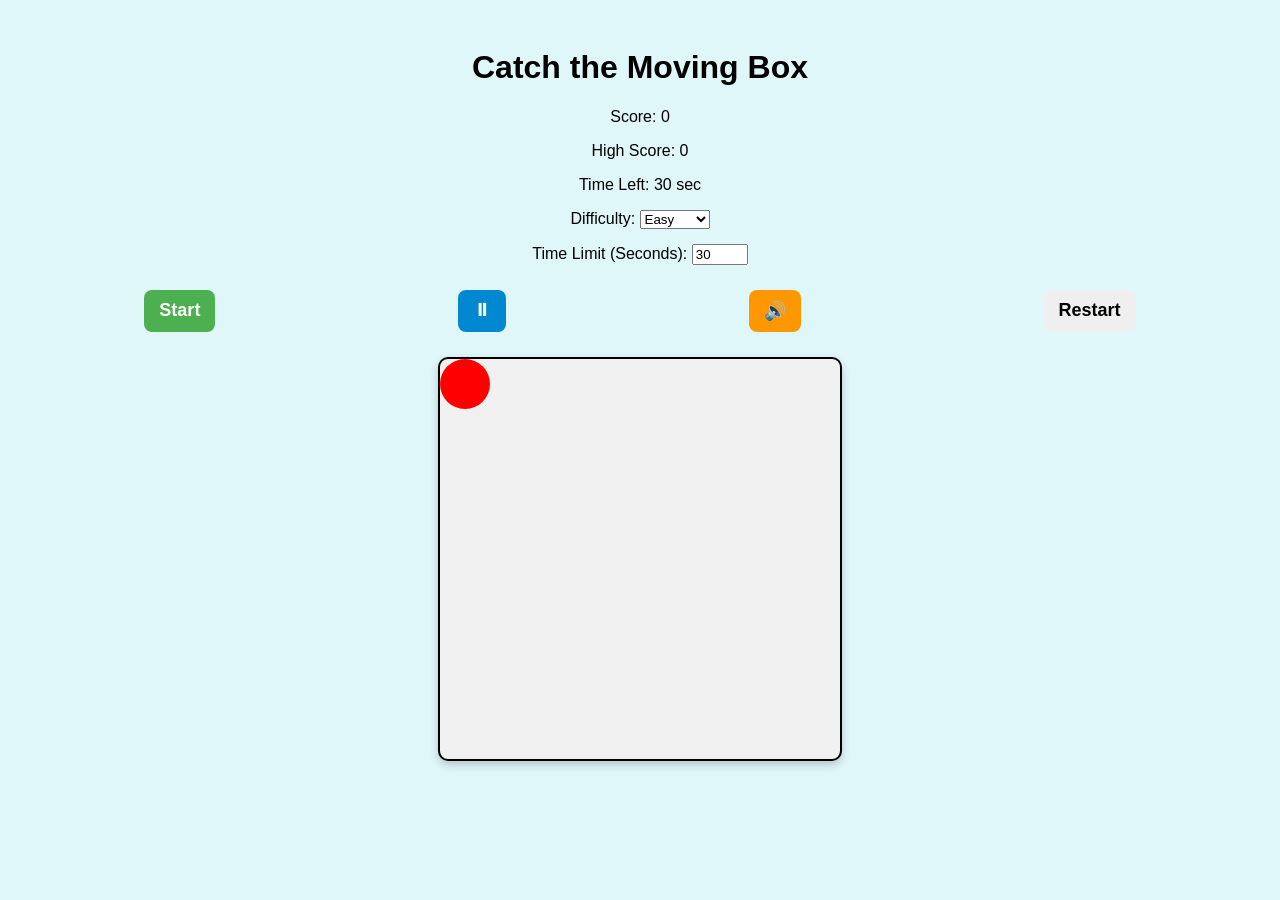
==== tools/catch_the_ball/index.html @ 83bb484c "Joined" ====
<!DOCTYPE html>
<html lang="en">
<head>
    <meta charset="UTF-8">
    <meta name="viewport" content="width=device-width, initial-scale=1.0">
    <title>Catch the Box Game</title>
    <link rel="stylesheet" href="style.css">
</head>
<body>
    <h1>Catch the Moving Box</h1>
    <p>Score: <span id="score">0</span></p>
    <p>High Score: <span id="highScore">0</span></p>
    <p>Time Left: <span id="timer">30</span> sec</p>

    <div>
        <label for="difficulty">Difficulty:</label>
        <select id="difficulty">
            <option value="1000">Easy</option>
            <option value="700">Medium</option>
            <option value="400">Hard</option>
        </select>
    </div>

    <div>
        <label for="timeLimit">Time Limit (Seconds):</label>
        <input type="number" id="timeLimit" min="30" max="600" value="30">
    </div>

    <div style="display: flex; justify-content: center; gap: 10px;">
        <button id="startButton" onclick="toggleGame()">Start</button>
        <button id="pauseButton" onclick="togglePause()">⏸</button>
        <button id="toggleSoundButton" onclick="toggleSound()">🔊</button>
        <button id="restartButton" onclick="restartGame()">Restart</button>
    </div>

    <div id="gameArea">
        <div id="box"></div>
    </div>

    <audio id="clickSound" src="click_sound.mp3"></audio>

    <script src="script.js"></script>
</body>
</html>
---- tools/catch_the_ball/style.css ----
body {
    font-family: Arial, sans-serif;
    text-align: center;
    background-color: #e0f7fa; /* Light background for better visibility */
    padding: 20px;
}

#gameArea {
    position: relative;
    width: 400px;
    height: 400px;
    margin: auto;
    border: 2px solid black;
    background-color: #f0f0f0;
    border-radius: 10px; /* Rounded corners */
    box-shadow: 0 4px 8px rgba(0, 0, 0, 0.2); /* Add shadow for depth */
}

#box {
    position: absolute;
    width: 50px;
    height: 50px;
    background-color: red;
    cursor: pointer;
    transition: top 0.2s, left 0.2s; /* Smooth movement */
    border-radius: 50%; /* Make the box circular */
}

button {
    padding: 10px 15px; /* Adjust padding for better size */
    font-size: 18px; /* Increase font size for symbols */
    margin: 10px auto; /* Add spacing between buttons */
    margin-top: 10px;
    cursor: pointer;
    border: none;
    border-radius: 8px; /* Rounded corners */
    font-weight: bold; /* Make text bold */
    transition: background-color 0.3s, transform 0.2s; /* Smooth hover effects */
    width: auto; /* Allow buttons to adjust size dynamically */
    display: inline-block; /* Align buttons in a row */
}

button:hover {
    transform: scale(1.1); /* Slight zoom effect */
}

div {
    margin-bottom: 15px; /* Add spacing between settings and buttons */
}

#startButton {
    background-color: #4caf50; /* Green for start */
    color: white;
}

#startButton.running {
    background-color: #f44336; /* Red for end */
}

#pauseButton {
    background-color: #0288d1; /* Blue for pause */
    color: white;
}

#toggleSoundButton {
    background-color: #ff9800; /* Orange for sound toggle */
    color: white;
}

@media (max-width: 600px) {
    #gameArea {
        width: 300px; /* Adjust width for smaller screens */
        height: 300px;
    }

    #box {
        width: 40px; /* Adjust box size */
        height: 40px;
    }

    button {
        font-size: 14px; /* Adjust button font size */
    }
}
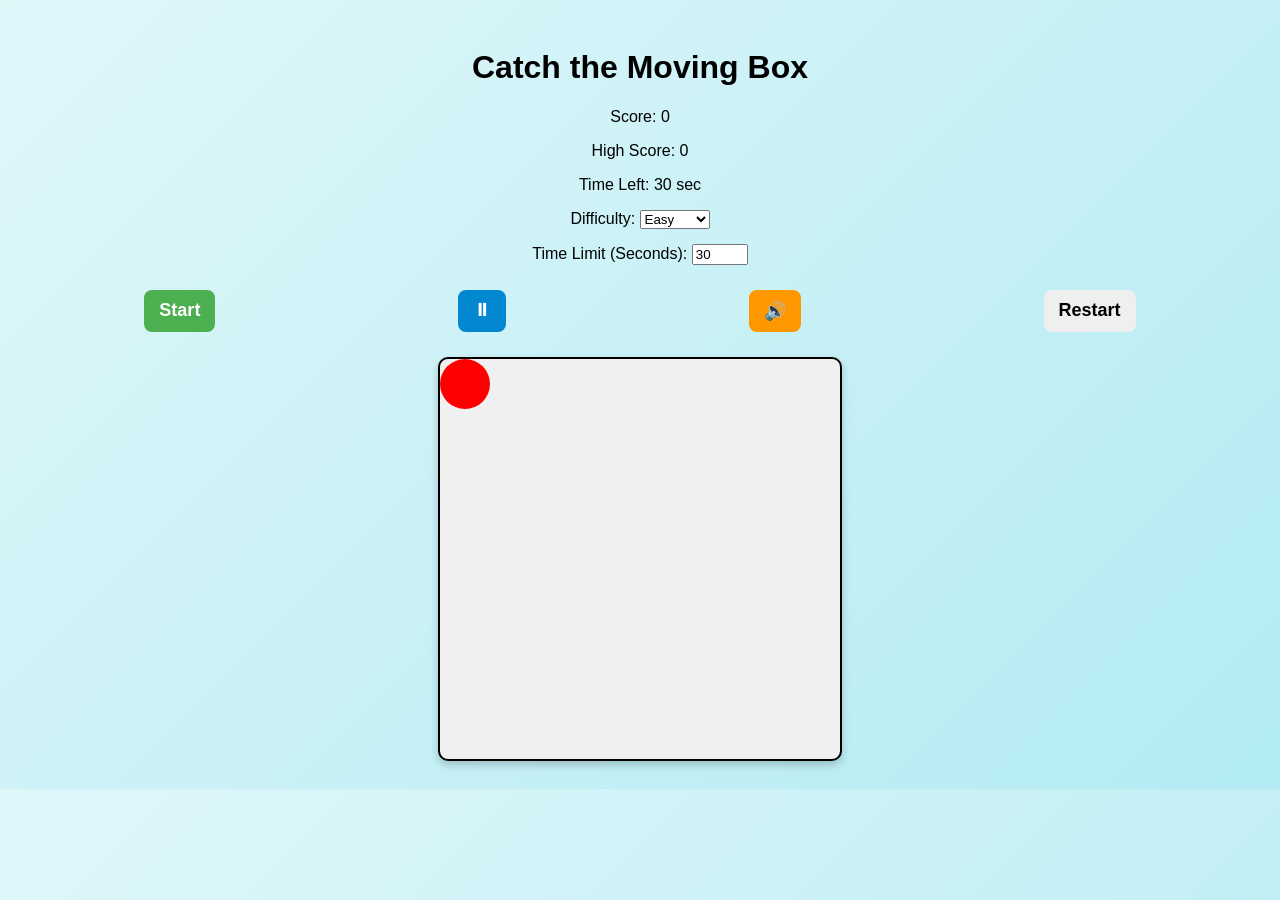
==== commit b5b162c3: "Added catch flash and game end pop up" ====
--- a/tools/catch_the_ball/index.html
+++ b/tools/catch_the_ball/index.html
@@ -35,6 +35,13 @@
 
     <div id="gameArea">
         <div id="box"></div>
+        <div id="gameOverModal" class="modal">
+            <div class="modal-content">
+                <h2>Game Over!</h2>
+                <p id="finalScoreText">Your final score is: <span id="finalScore">0</span></p>
+                <button onclick="restartGame()">Replay</button>
+            </div>
+        </div>
     </div>
 
     <audio id="clickSound" src="click_sound.mp3"></audio>
--- a/tools/catch_the_ball/style.css
+++ b/tools/catch_the_ball/style.css
@@ -1,8 +1,35 @@
 body {
     font-family: Arial, sans-serif;
     text-align: center;
-    background-color: #e0f7fa; /* Light background for better visibility */
+    background: linear-gradient(135deg, #e0f7fa 0%, #b2ebf2 100%), url('data:image/svg+xml;utf8,<svg width="40" height="40" xmlns="http://www.w3.org/2000/svg"><circle cx="20" cy="20" r="2" fill="%23b2ebf2"/></svg>');
+    background-repeat: repeat;
     padding: 20px;
+
+.modal {
+    display: none;
+    position: fixed;
+    z-index: 10;
+    left: 0;
+    top: 0;
+    width: 100vw;
+    height: 100vh;
+    background: rgba(0,0,0,0.5);
+    justify-content: center;
+    align-items: center;
+}
+
+.modal-content {
+    background: #fff;
+    padding: 30px 40px;
+    border-radius: 12px;
+    box-shadow: 0 8px 32px rgba(0,0,0,0.25);
+    text-align: center;
+}
+
+.modal-content h2 {
+    margin-top: 0;
+    color: #f44336;
+}
 }
 
 #gameArea {
@@ -22,8 +49,15 @@
     height: 50px;
     background-color: red;
     cursor: pointer;
-    transition: top 0.2s, left 0.2s; /* Smooth movement */
+    transition: top 0.2s, left 0.2s, transform 0.2s, box-shadow 0.2s; /* Smooth movement and animation */
     border-radius: 50%; /* Make the box circular */
+}
+
+/* Animation for catching the box */
+.catch-animate {
+    transform: scale(1.3);
+    box-shadow: 0 0 20px 5px #ffd700;
+    z-index: 2;
 }
 
 button {
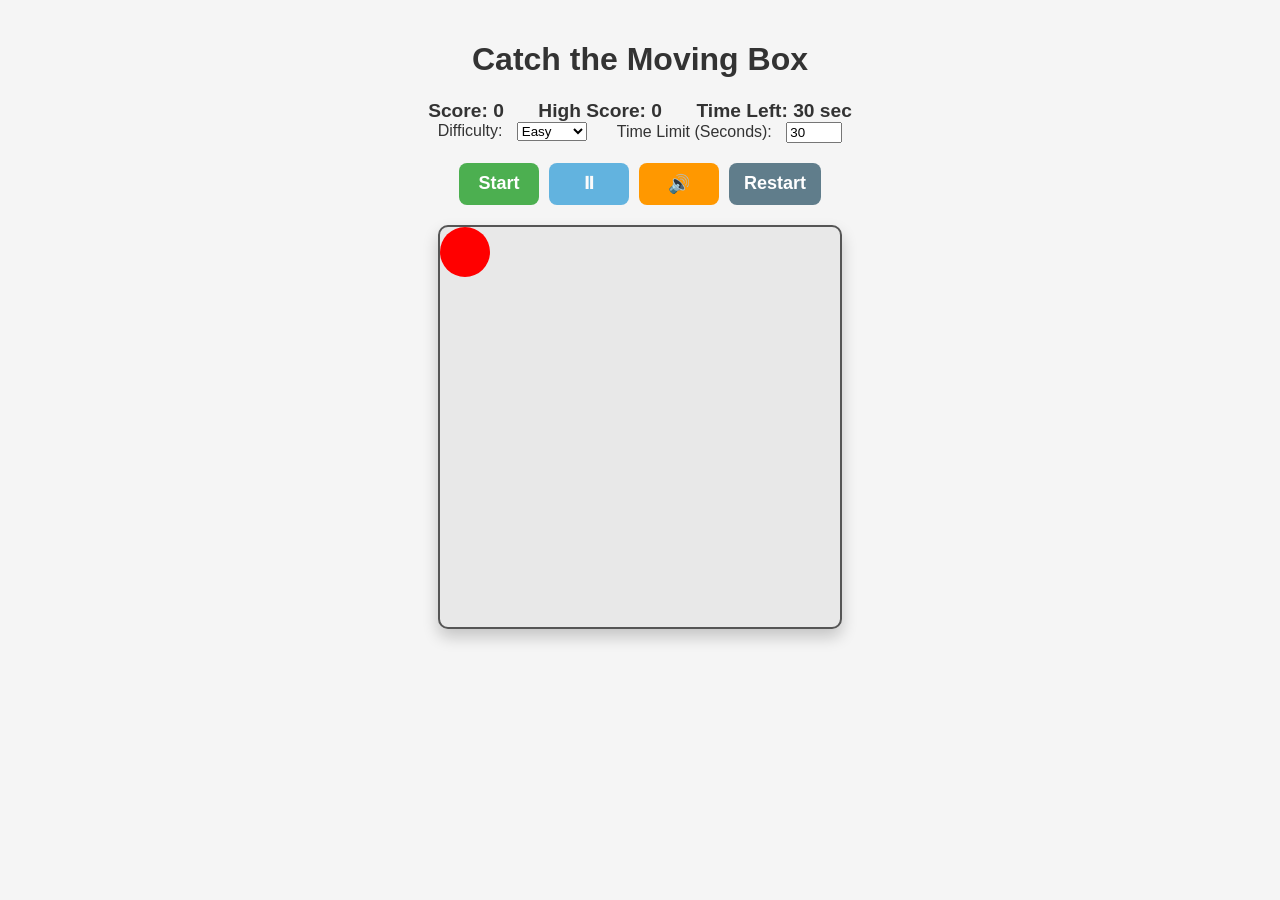
==== commit f512a222: "Correction style and fix click audio" ====
--- a/tools/catch_the_ball/index.html
+++ b/tools/catch_the_ball/index.html
@@ -7,28 +7,35 @@
     <link rel="stylesheet" href="style.css">
 </head>
 <body>
-    <h1>Catch the Moving Box</h1>
-    <p>Score: <span id="score">0</span></p>
-    <p>High Score: <span id="highScore">0</span></p>
-    <p>Time Left: <span id="timer">30</span> sec</p>
+    <header>
+        <h1>Catch the Moving Box</h1>
+    </header>
 
-    <div>
-        <label for="difficulty">Difficulty:</label>
-        <select id="difficulty">
-            <option value="1000">Easy</option>
-            <option value="700">Medium</option>
-            <option value="400">Hard</option>
-        </select>
+    <div class="game-info">
+        <p>Score: <span id="score">0</span></p>
+        <p>High Score: <span id="highScore">0</span></p>
+        <p>Time Left: <span id="timer">30</span> sec</p>
     </div>
 
-    <div>
-        <label for="timeLimit">Time Limit (Seconds):</label>
-        <input type="number" id="timeLimit" min="30" max="600" value="30">
+    <div class="controls">
+        <div class="control-group">
+            <label for="difficulty">Difficulty:</label>
+            <select id="difficulty">
+                <option value="1000">Easy</option>
+                <option value="700">Medium</option>
+                <option value="400">Hard</option>
+            </select>
+        </div>
+
+        <div class="control-group">
+            <label for="timeLimit">Time Limit (Seconds):</label>
+            <input type="number" id="timeLimit" min="30" max="600" value="30">
+        </div>
     </div>
 
-    <div style="display: flex; justify-content: center; gap: 10px;">
+    <div class="button-group">
         <button id="startButton" onclick="toggleGame()">Start</button>
-        <button id="pauseButton" onclick="togglePause()">⏸</button>
+        <button id="pauseButton" onclick="togglePause()" disabled>⏸</button>
         <button id="toggleSoundButton" onclick="toggleSound()">🔊</button>
         <button id="restartButton" onclick="restartGame()">Restart</button>
     </div>
@@ -44,8 +51,8 @@
         </div>
     </div>
 
-    <audio id="clickSound" src="click_sound.mp3"></audio>
+    <audio id="clickSound" src="click_sound.mp3" preload="auto"></audio>
 
     <script src="script.js"></script>
 </body>
-</html>
+</html>
--- a/tools/catch_the_ball/style.css
+++ b/tools/catch_the_ball/style.css
@@ -1,85 +1,65 @@
+/* Basic Reset and Typography */
 body {
-    font-family: Arial, sans-serif;
+    font-family: 'Arial', sans-serif;
     text-align: center;
-    background: linear-gradient(135deg, #e0f7fa 0%, #b2ebf2 100%), url('data:image/svg+xml;utf8,<svg width="40" height="40" xmlns="http://www.w3.org/2000/svg"><circle cx="20" cy="20" r="2" fill="%23b2ebf2"/></svg>');
-    background-repeat: repeat;
+    background-color: #f5f5f5; /* Light grey background */
+    color: #333;
     padding: 20px;
-
-.modal {
-    display: none;
-    position: fixed;
-    z-index: 10;
-    left: 0;
-    top: 0;
-    width: 100vw;
-    height: 100vh;
-    background: rgba(0,0,0,0.5);
-    justify-content: center;
-    align-items: center;
+    margin: 0;
 }
 
-.modal-content {
-    background: #fff;
-    padding: 30px 40px;
-    border-radius: 12px;
-    box-shadow: 0 8px 32px rgba(0,0,0,0.25);
-    text-align: center;
+header {
+    margin-bottom: 20px;
 }
 
-.modal-content h2 {
-    margin-top: 0;
-    color: #f44336;
-}
+/* Game Information and Controls Layout */
+.game-info p {
+    font-size: 1.2em;
+    font-weight: bold;
+    display: inline-block;
+    margin: 0 15px;
 }
 
-#gameArea {
-    position: relative;
-    width: 400px;
-    height: 400px;
-    margin: auto;
-    border: 2px solid black;
-    background-color: #f0f0f0;
-    border-radius: 10px; /* Rounded corners */
-    box-shadow: 0 4px 8px rgba(0, 0, 0, 0.2); /* Add shadow for depth */
+.controls {
+    display: flex;
+    justify-content: center;
+    gap: 30px;
+    margin-bottom: 20px;
 }
 
-#box {
-    position: absolute;
-    width: 50px;
-    height: 50px;
-    background-color: red;
-    cursor: pointer;
-    transition: top 0.2s, left 0.2s, transform 0.2s, box-shadow 0.2s; /* Smooth movement and animation */
-    border-radius: 50%; /* Make the box circular */
+.control-group label {
+    margin-right: 10px;
+    font-weight: 500;
 }
 
-/* Animation for catching the box */
-.catch-animate {
-    transform: scale(1.3);
-    box-shadow: 0 0 20px 5px #ffd700;
-    z-index: 2;
+/* Buttons */
+.button-group {
+    display: flex;
+    justify-content: center;
+    gap: 10px;
+    margin-bottom: 20px;
 }
 
 button {
-    padding: 10px 15px; /* Adjust padding for better size */
-    font-size: 18px; /* Increase font size for symbols */
-    margin: 10px auto; /* Add spacing between buttons */
-    margin-top: 10px;
+    padding: 10px 15px;
+    font-size: 18px;
     cursor: pointer;
     border: none;
-    border-radius: 8px; /* Rounded corners */
-    font-weight: bold; /* Make text bold */
-    transition: background-color 0.3s, transform 0.2s; /* Smooth hover effects */
-    width: auto; /* Allow buttons to adjust size dynamically */
-    display: inline-block; /* Align buttons in a row */
+    border-radius: 8px;
+    font-weight: bold;
+    transition: background-color 0.3s, transform 0.2s, opacity 0.3s;
+    width: auto;
+    min-width: 80px; /* Ensure a minimum width */
 }
 
-button:hover {
-    transform: scale(1.1); /* Slight zoom effect */
+button:hover:not(:disabled) {
+    transform: translateY(-2px); /* Lift effect on hover */
+    box-shadow: 0 4px 8px rgba(0, 0, 0, 0.1);
 }
 
-div {
-    margin-bottom: 15px; /* Add spacing between settings and buttons */
+button:disabled {
+    opacity: 0.6;
+    cursor: not-allowed;
 }
 
 #startButton {
@@ -101,18 +81,91 @@
     color: white;
 }
 
+#restartButton, .modal-content button {
+    background-color: #607d8b; /* Grey-blue for restart/replay */
+    color: white;
+}
+
+/* Game Area */
+#gameArea {
+    position: relative;
+    width: 400px;
+    height: 400px;
+    margin: 20px auto;
+    border: 2px solid #555;
+    background-color: #e8e8e8;
+    border-radius: 10px;
+    box-shadow: 0 8px 16px rgba(0, 0, 0, 0.2);
+    overflow: hidden; /* Ensure box doesn't leave the area */
+    cursor: default;
+}
+
+#box {
+    position: absolute;
+    width: 50px;
+    height: 50px;
+    background-color: red;
+    cursor: pointer;
+    transition: top 0.2s, left 0.2s, transform 0.1s; /* Faster animation */
+    border-radius: 50%; /* Circular */
+}
+
+/* Catch Animation */
+.catch-animate {
+    transform: scale(1.3);
+    box-shadow: 0 0 15px 5px #ffd700;
+}
+
+/* Modal Styling (Game Over) */
+.modal {
+    display: none;
+    position: absolute; /* Relative to #gameArea */
+    z-index: 10;
+    left: 0;
+    top: 0;
+    width: 100%;
+    height: 100%;
+    background: rgba(0,0,0,0.7);
+    justify-content: center;
+    align-items: center;
+}
+
+.modal-content {
+    background: #fff;
+    padding: 30px 40px;
+    border-radius: 12px;
+    box-shadow: 0 8px 32px rgba(0,0,0,0.4);
+    text-align: center;
+}
+
+.modal-content h2 {
+    margin-top: 0;
+    color: #f44336;
+    font-size: 2em;
+}
+
+/* Responsiveness */
 @media (max-width: 600px) {
     #gameArea {
-        width: 300px; /* Adjust width for smaller screens */
-        height: 300px;
+        width: 90vw; /* Use viewport width */
+        height: 90vw;
+        max-width: 350px;
+        max-height: 350px;
     }
 
     #box {
-        width: 40px; /* Adjust box size */
+        width: 40px;
         height: 40px;
     }
 
     button {
-        font-size: 14px; /* Adjust button font size */
+        font-size: 16px;
+        padding: 8px 12px;
+        min-width: 60px;
     }
-}
+
+    .controls {
+        flex-direction: column;
+        gap: 10px;
+    }
+}
